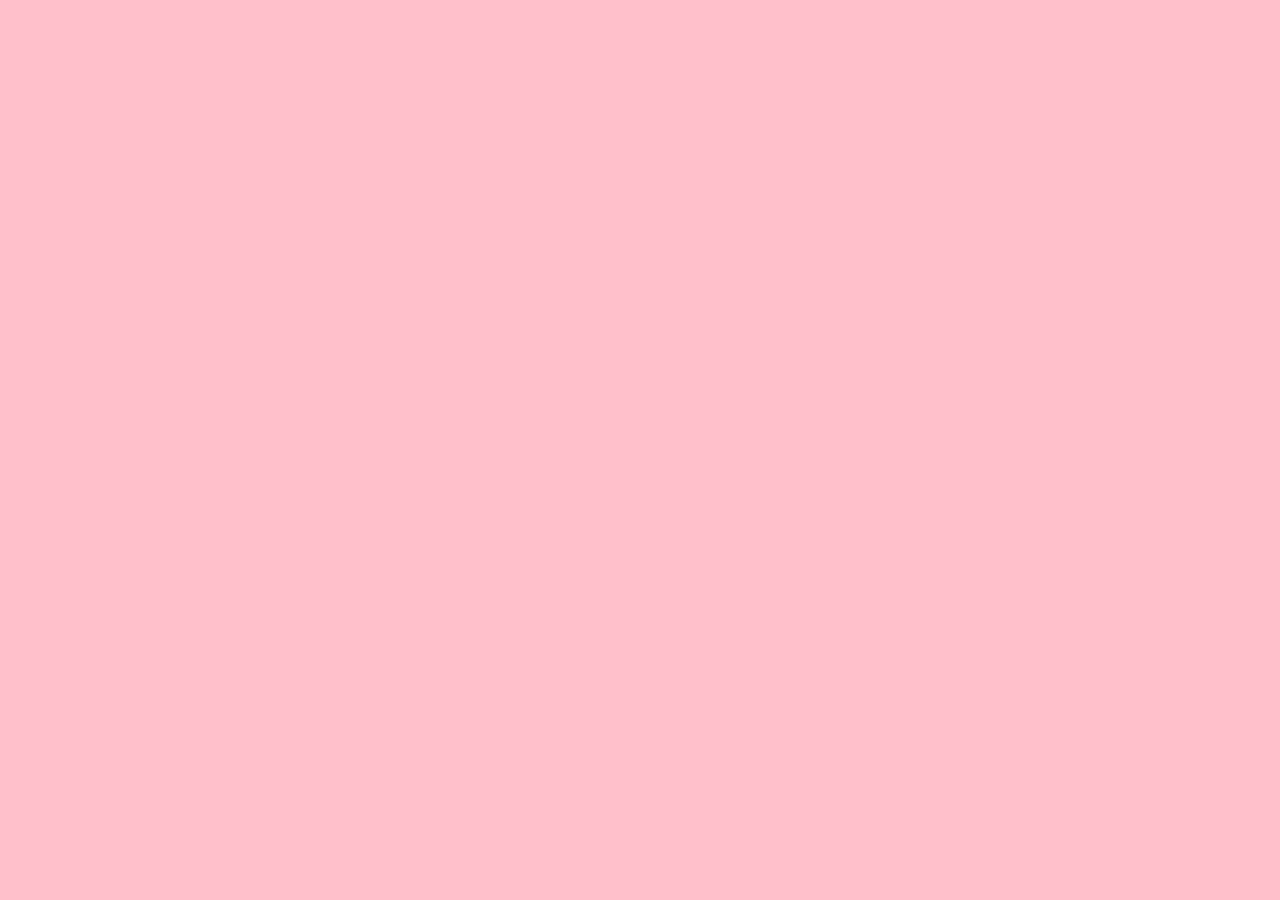
==== css/play-pics-by-turns/index.html @ fe1eaf28 "[css] play pics by turns" ====
<!DOCTYPE html>
<html lang="en">
<head>
    <meta charset="UTF-8">
    <title>Title</title>
    <style type="text/css">
        body {
            margin: 0;
        }
        #wrap {
            background: grey;
            height: 100vh;
            display: inline-flex;
        }
        .inner {
            height: 100vh;
            transition: width ease 1s;
        }
        .item1 {
            width: 100vw;
            background: pink;
        }
        .item2 {
            background: aquamarine;
        }
        .item3 {
            background: greenyellow;
        }
        .item4 {
            background: cornflowerblue;
        }
    </style>
</head>
<body>
<div id="wrap">
    <div class="inner item1"></div>
    <div class="inner item2"></div>
    <div class="inner item3"></div>
    <div class="inner item4"></div>
</div>
<script src="main.js"></script>
</body>
</html>
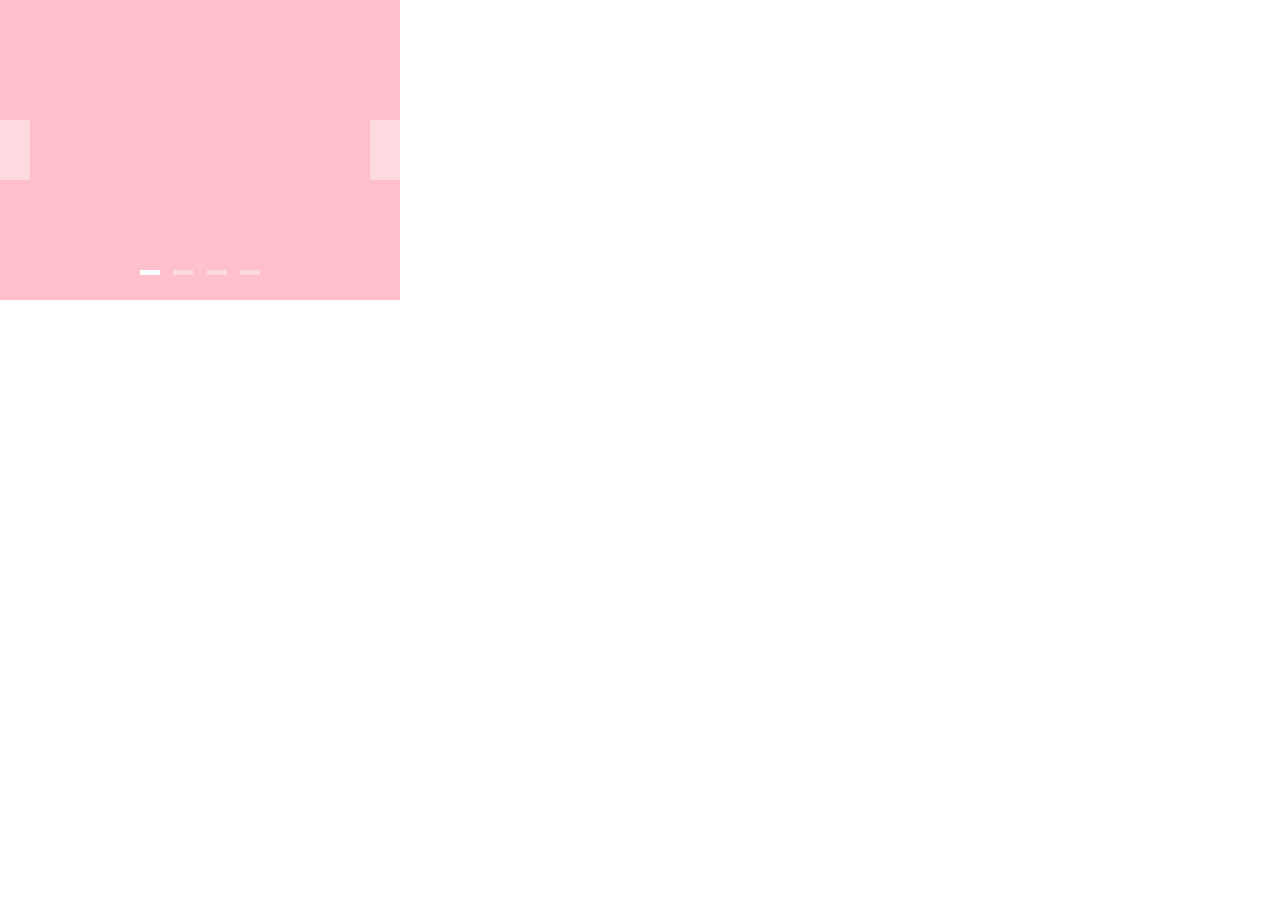
==== commit 5de40ff4: "[css] play pics by turns 2" ====
--- a/css/play-pics-by-turns/index.html
+++ b/css/play-pics-by-turns/index.html
@@ -4,20 +4,26 @@
     <meta charset="UTF-8">
     <title>Title</title>
     <style type="text/css">
-        body {
+        body, ul {
             margin: 0;
+            padding: 0;
         }
         #wrap {
-            background: grey;
-            height: 100vh;
-            display: inline-flex;
+            width: 400px;
+            overflow: hidden;
         }
-        .inner {
-            height: 100vh;
-            transition: width ease 1s;
+        ul {
+            list-style: none;
+            width: 9999px;
+            transform: translateX(-400px);
+        }
+       li {
+            width: 400px;
+            height: 300px;
+            position: relative;
+            float: left;
         }
         .item1 {
-            width: 100vw;
             background: pink;
         }
         .item2 {
@@ -29,14 +35,59 @@
         .item4 {
             background: cornflowerblue;
         }
+        .btn {
+            width: 30px;
+            height: 60px;
+            background: white;
+            position: absolute;
+            z-index: 1;
+            top: 120px;
+            opacity: 0.4;
+            cursor: pointer;
+        }
+        .left {
+
+        }
+        .right {
+            left: 370px;
+        }
+        .doc {
+            position: relative;
+            z-index: 1;
+            bottom: 30px;
+            display: flex;
+            width: 120px;
+            margin: auto;
+            justify-content: space-between;
+        }
+        .active {
+            opacity: 1 !important;
+        }
+        .doc > div {
+            width: 20px;
+            height: 5px;
+            background: white;
+            opacity: 0.4;
+        }
     </style>
 </head>
 <body>
 <div id="wrap">
-    <div class="inner item1"></div>
-    <div class="inner item2"></div>
-    <div class="inner item3"></div>
-    <div class="inner item4"></div>
+    <ul id="item">
+        <li class="item1"> </li>
+        <li class="item2"> </li>
+        <li class="item3"> </li>
+        <li class="item4"> </li>
+    </ul>
+
+    <div class="btn left"></div>
+    <div class="btn right"></div>
+    <div class="doc">
+        <div class="active"></div>
+        <div></div>
+        <div></div>
+        <div></div>
+    </div>
 </div>
 <script src="main.js"></script>
 </body>
